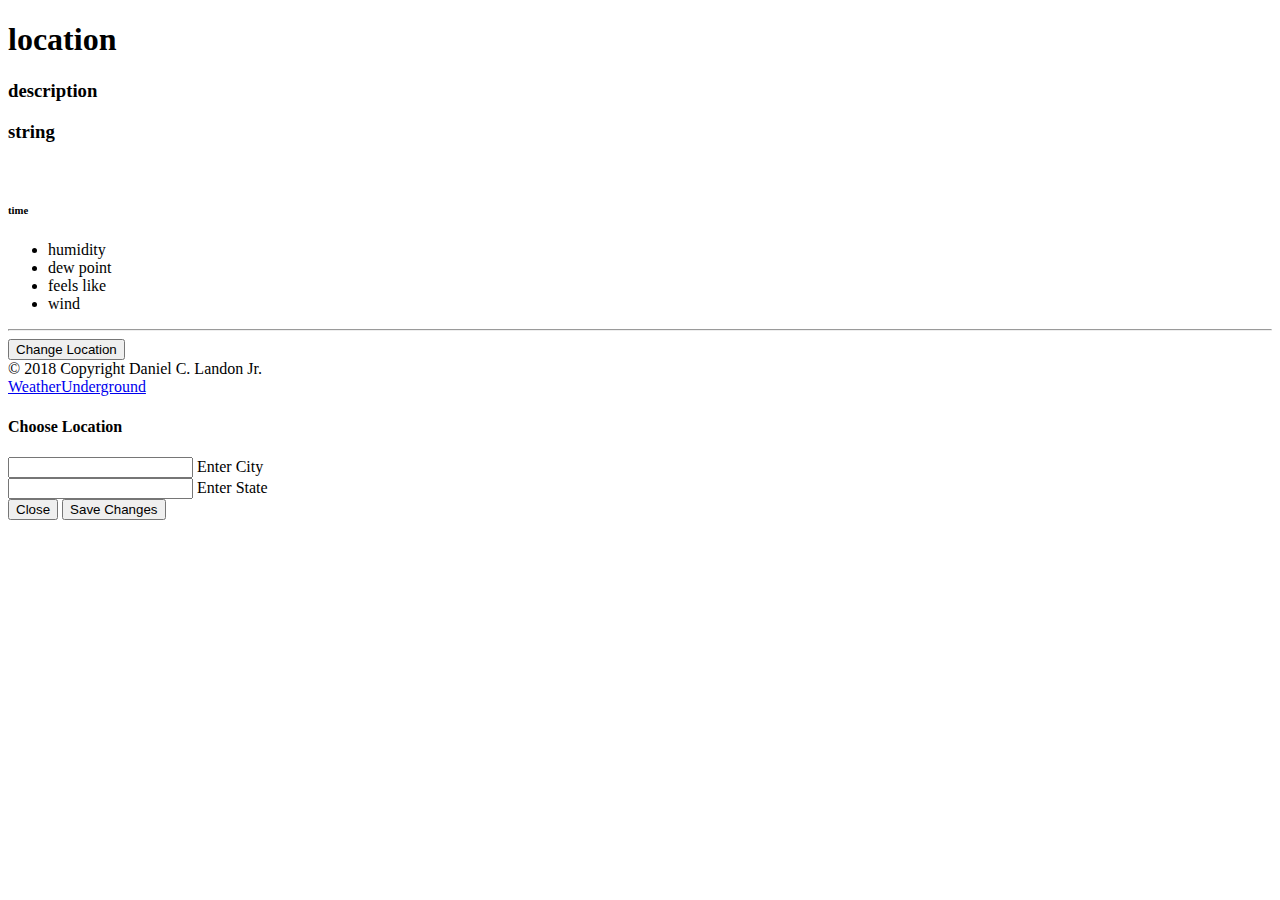
==== weatherUnderground.html @ ce35a5ee "Changed index.html to weatherunderground.html. Changed app.js to keepForReference.js. Modified javas" ====
<!DOCTYPE html>
<html lang="en">
<head>
  <meta charset="UTF-8">
  <meta name="viewport" content="width=device-width, initial-scale=1.0">
  <meta http-equiv="X-UA-Compatible" content="ie=edge">
  <title>Weather Underground</title>

  <!-- Compiled and minified CSS -->
  <link rel="stylesheet" href="https://cdnjs.cloudflare.com/ajax/libs/materialize/0.100.2/css/materialize.min.css">
  <link href="https://fonts.googleapis.com/icon?family=Material+Icons" rel="stylesheet">
  <link rel="stylesheet" href="./assets/css/app.css">
</head>
<body>
  
  <div class="container">
    <!-- blank row to get it off the top of the page -->
    <div class="row"></div>
    <div class="row center">
      <div class="col s2"></div>
      <div class="col s8 deep-purple z-depth-1 roundedCorners">
        <div class="section">
          <h1 id="weather-location" class="white-text">location</h1>
          <h3 id="weather-description">description</h3>
          <h3 id="weather-string" class="white-text">string</h3>
        </div>
        <div class="section card purple roundedCorners">
          <img class="z-depth-1 circle" src="" alt="" id='weather-icon'>
          <h6 id="weather-time">time</h6>
        </div>
        <div class="section">
          <ul id="weather-details" class="collection roundedCorners card">
            <li id="weather-humidity" class="collection-item">humidity</li>
            <li id="weather-dewPoint" class="collection-item">dew point</li>
            <li id="weather-feelsLike" class="collection-item">feels like</li>
            <li id="weather-wind" class="collection-item">wind</li>
          </ul>
        </div>
        <hr class="z-depth-1">
        <div class="section">
          <button class="btn waves-effect waves-light modal-trigger purple" type="button" data-target='modal1'>Change Location</button>
        </div>
        <div class="footer-copyright">
          <div class="container">
            © 2018 Copyright Daniel C. Landon Jr.
          </div>
          <div class="container">
            <a href="https://www.wunderground.com/">WeatherUnderground</a>
          </div>
        </div>
      </div>
      <div class="col s2"></div>
    </div>
  </div>
  
  <!-- Modal Structure -->
  <div id="modal1" class="modal roundedCorners">
    <div class="modal-content deep-purple">
      <h4>Choose Location</h4>
      <div class="input-field col s6">
        <input id="city" type="text" class="validate">
        <label for="city" class="active white-text">Enter City</label>
      </div>
      <div class="input-field col s6">
        <input id="state" type="text" class="validate">
        <label for="state" class="active white-text">Enter State</label>
      </div>
    </div>
    <div class="modal-footer purple">
      <button class="btn modal-close waves-effect waves-light deep-purple">Close</button>
      <button id='setLocation' class="btn waves-effect waves-light deep-purple">Save Changes</button>
    </div>
  </div>
  
  <script src="https://ajax.googleapis.com/ajax/libs/jquery/3.3.1/jquery.min.js"></script>
  <!-- Compiled and minified JavaScript -->
  <script src="https://cdnjs.cloudflare.com/ajax/libs/materialize/0.100.2/js/materialize.min.js"></script>
  <!-- <script src='./assets/js/app.js'></script> -->
  <script src="./assets/js/main.js" type="module"></script>
</body>
</html>
---- assets/css/app.css ----
.roundedCorners {
  border-radius: 1rem;
}
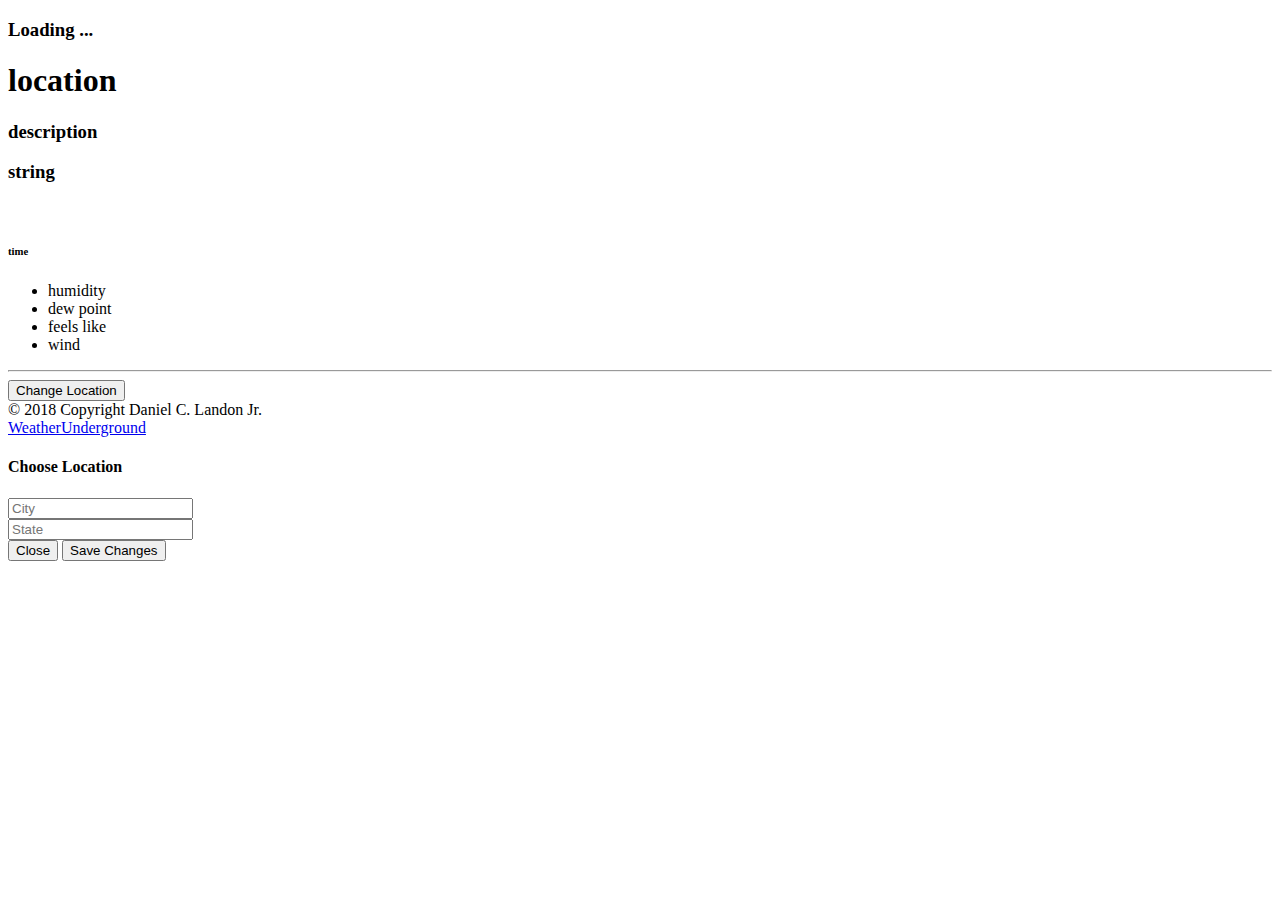
==== commit 4da02ce2: "Cleaned up the code. Updated all modules so they are sefl-contained and do not clutter up the global" ====
--- a/weatherUnderground.html
+++ b/weatherUnderground.html
@@ -6,76 +6,86 @@
   <meta http-equiv="X-UA-Compatible" content="ie=edge">
   <title>Weather Underground</title>
 
-  <!-- Compiled and minified CSS -->
-  <link rel="stylesheet" href="https://cdnjs.cloudflare.com/ajax/libs/materialize/0.100.2/css/materialize.min.css">
+  <link rel="stylesheet" href="https://cdnjs.cloudflare.com/ajax/libs/materialize/1.0.0-beta/css/materialize.min.css">
   <link href="https://fonts.googleapis.com/icon?family=Material+Icons" rel="stylesheet">
   <link rel="stylesheet" href="./assets/css/app.css">
+  
 </head>
 <body>
   
   <div class="container">
-    <!-- blank row to get it off the top of the page -->
-    <div class="row"></div>
-    <div class="row center">
-      <div class="col s2"></div>
-      <div class="col s8 deep-purple z-depth-1 roundedCorners">
-        <div class="section">
-          <h1 id="weather-location" class="white-text">location</h1>
-          <h3 id="weather-description">description</h3>
-          <h3 id="weather-string" class="white-text">string</h3>
-        </div>
-        <div class="section card purple roundedCorners">
-          <img class="z-depth-1 circle" src="" alt="" id='weather-icon'>
-          <h6 id="weather-time">time</h6>
-        </div>
-        <div class="section">
-          <ul id="weather-details" class="collection roundedCorners card">
-            <li id="weather-humidity" class="collection-item">humidity</li>
-            <li id="weather-dewPoint" class="collection-item">dew point</li>
-            <li id="weather-feelsLike" class="collection-item">feels like</li>
-            <li id="weather-wind" class="collection-item">wind</li>
-          </ul>
-        </div>
-        <hr class="z-depth-1">
-        <div class="section">
-          <button class="btn waves-effect waves-light modal-trigger purple" type="button" data-target='modal1'>Change Location</button>
-        </div>
-        <div class="footer-copyright">
-          <div class="container">
-            © 2018 Copyright Daniel C. Landon Jr.
+    <!-- this tag will allow me to call the content only when I load this as a module into another html file. I dont want the container as it messes up the formatting -->
+    <div id="mainContent">
+      <!-- blank row to get it off the top of the page -->
+      <div class="row">
+      </div>
+      <div id='displayWeatherInformation' class="row center">
+        <div class="col s2"></div>
+        <div class="col s8 deep-purple z-depth-1 roundedCorners">
+          <div id="loadingDataBar" class="section">
+            <div><h3 id="loadingMessage">Loading ...</h3></div>
+            <div class="progress">
+              <div class="indeterminate"></div>
+            </div>
           </div>
-          <div class="container">
-            <a href="https://www.wunderground.com/">WeatherUnderground</a>
+          <div id="displayWeatherData" class='hide'>
+            <div class="section">
+              <h1 id="weather-location" class="white-text">location</h1>
+              <h3 id="weather-description">description</h3>
+              <h3 id="weather-string" class="white-text">string</h3>
+            </div>
+            <div class="section card purple roundedCorners">
+              <img class="z-depth-1 circle" src="" alt="" id='weather-icon'>
+              <h6 id="weather-time">time</h6>
+            </div>
+            <div class="section">
+              <ul id="weather-details" class="collection roundedCorners card">
+                <li id="weather-humidity" class="collection-item">humidity</li>
+                <li id="weather-dewPoint" class="collection-item">dew point</li>
+                <li id="weather-feelsLike" class="collection-item">feels like</li>
+                <li id="weather-wind" class="collection-item">wind</li>
+              </ul>
+            </div>
+            <hr class="z-depth-1">
+          </div>
+          <div id="changeLocation" class="section hide">
+            <button class="btn waves-effect waves-light modal-trigger purple" type="button" data-target='modal1'>Change Location</button>
+          </div>
+          <div class="footer-copyright">
+            <div class="container">
+              © 2018 Copyright Daniel C. Landon Jr.
+            </div>
+            <div class="container">
+              <a href="https://www.wunderground.com/">WeatherUnderground</a>
+            </div>
           </div>
         </div>
+        <div class="col s2"></div>
       </div>
-      <div class="col s2"></div>
+  
+      <!-- Modal Structure -->
+      <div id="modal1" class="modal roundedCorners">
+        <div class="modal-content deep-purple">
+          <h4>Choose Location</h4>
+          <div class="input-field col s6">
+            <input placeholder="City" id="city" type="text" class="validate">
+          </div>
+          <div class="input-field col s6">
+            <input placeholder="State" id="state" type="text" class="validate">
+          </div>
+        </div>
+        <div class="modal-footer purple">
+          <button class="btn modal-close waves-effect waves-light deep-purple">Close</button>
+          <button id='setLocation' class="btn waves-effect waves-light deep-purple">Save Changes</button>
+        </div>
+      </div>
+  
+      <!-- script tag here so that it gets loaded as part of a module include in another html file. -->
+      <script src="./assets/js/main.js" type="module"></script>
+
     </div>
   </div>
   
-  <!-- Modal Structure -->
-  <div id="modal1" class="modal roundedCorners">
-    <div class="modal-content deep-purple">
-      <h4>Choose Location</h4>
-      <div class="input-field col s6">
-        <input id="city" type="text" class="validate">
-        <label for="city" class="active white-text">Enter City</label>
-      </div>
-      <div class="input-field col s6">
-        <input id="state" type="text" class="validate">
-        <label for="state" class="active white-text">Enter State</label>
-      </div>
-    </div>
-    <div class="modal-footer purple">
-      <button class="btn modal-close waves-effect waves-light deep-purple">Close</button>
-      <button id='setLocation' class="btn waves-effect waves-light deep-purple">Save Changes</button>
-    </div>
-  </div>
-  
-  <script src="https://ajax.googleapis.com/ajax/libs/jquery/3.3.1/jquery.min.js"></script>
-  <!-- Compiled and minified JavaScript -->
-  <script src="https://cdnjs.cloudflare.com/ajax/libs/materialize/0.100.2/js/materialize.min.js"></script>
-  <!-- <script src='./assets/js/app.js'></script> -->
-  <script src="./assets/js/main.js" type="module"></script>
+  <script src="https://cdnjs.cloudflare.com/ajax/libs/materialize/1.0.0-beta/js/materialize.min.js"></script>
 </body>
 </html>